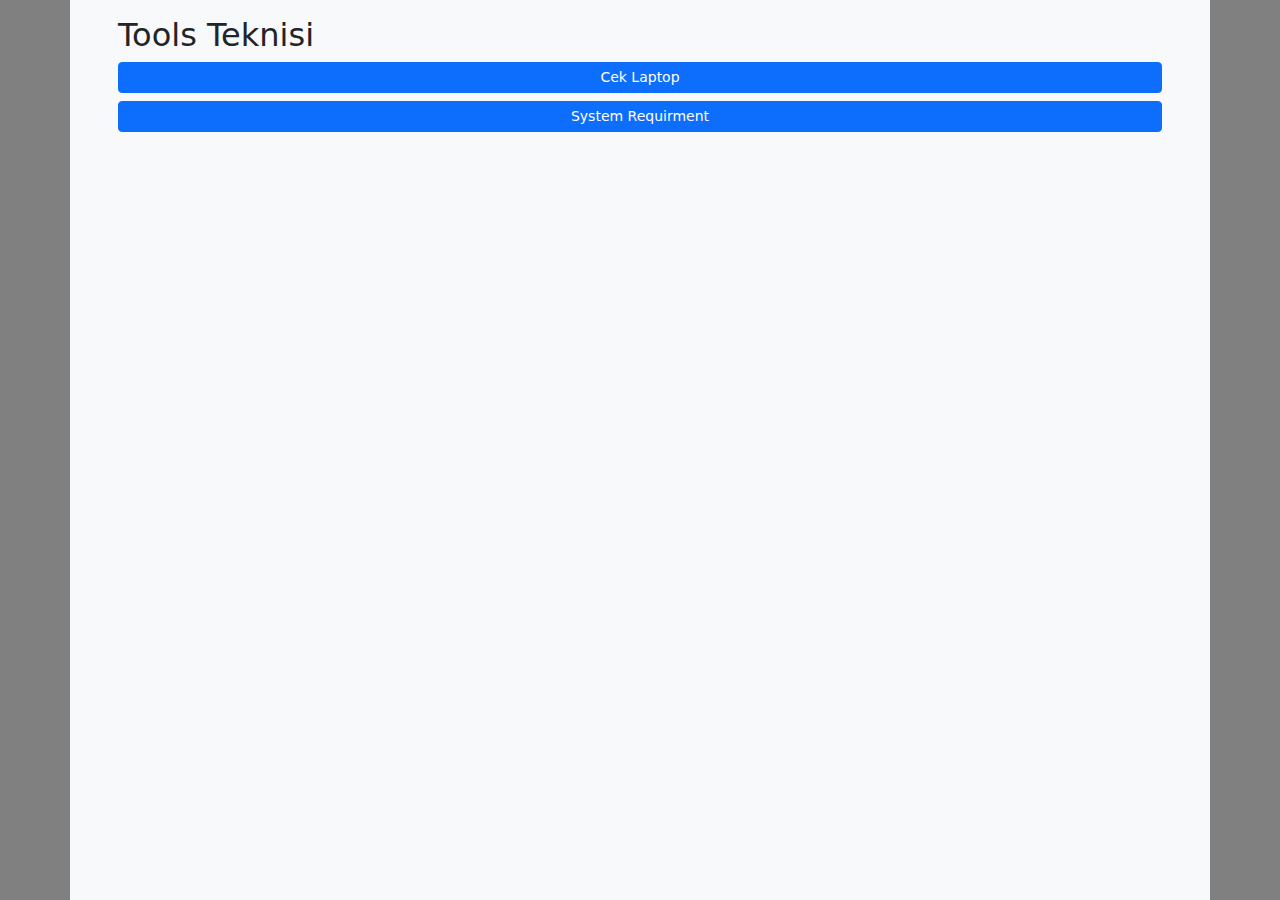
==== index.html @ fb07c92f "merapikan halaman pages" ====
<!DOCTYPE html>
<html lang="en">
  <head>
    <meta charset="UTF-8" />
    <meta name="viewport" content="width=device-width, initial-scale=1.0" />
    <title>Form</title>

    <link rel="stylesheet" href="assets/bootstrap5/css/bootstrap.min.css" />
    <link rel="stylesheet" href="assets/style.css" />
  </head>
  <body>
    <div class="container pt-3 px-5  bg-light" style="height: 100vh">
      <h2>Tools Teknisi</h2>
      <a href="/pages/form-pengecekan-laptop.html" class="btn btn-sm btn-primary d-block mb-2"
        >Cek Laptop</a
      >
      <a href="form-pengecekan-laptop.html" class="btn btn-sm btn-primary d-block "
        >System Requirment</a
      >
    </div>

    <script src="assets/bootstrap5/js/bootstrap.bundle.min.js"></script>
    <script src="assets/script.js"></script>
  </body>
</html>
---- assets/style.css ----
body{
  background-color: grey;
}
p, span, textarea {
  display:block;
  font-size: 11px;
  margin: 0;
}
.item {
  text-align: left;
}

td,
th {
  font-size: 11px;
}

.mb-3 tr td input {
  border: 0px;
  border-bottom: 1px dotted black;
  width: 250px;
}

tbody td input{
  border: none;
}
/* Format kertas umum */
.kertas {
  /* height: 297mm; */
  width: 210mm;
  background-color: white;
  padding: 0.8cm;
  margin: auto;
}

@media print {
  .cek, #cetak {
    display: none;
  }
  /* #cetak{
    display: none;
  } */
}

.ket{
  width: 100%;
}
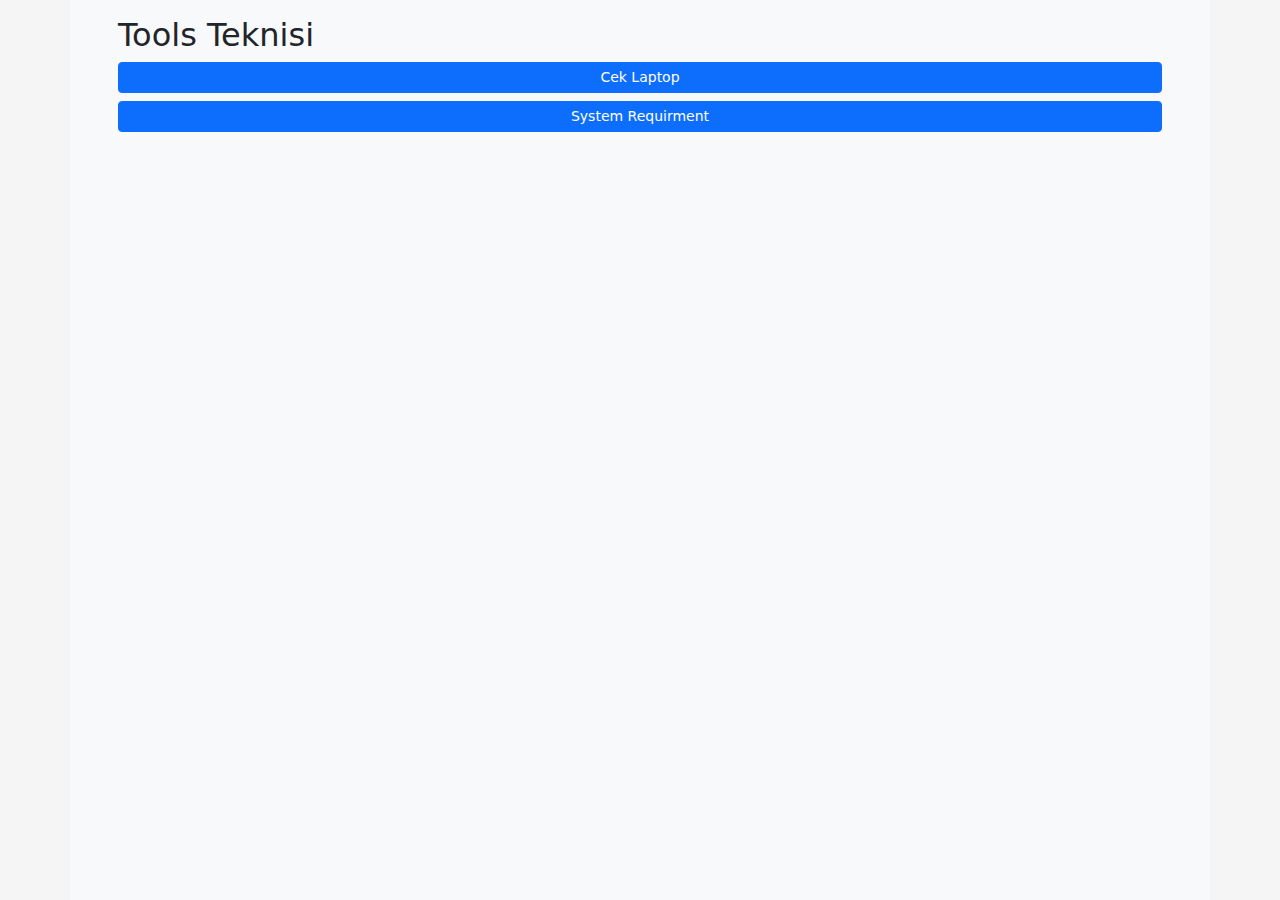
==== commit e231a089: "menambahkan file gambar dan memodifikasi seluruh pages tambahan" ====
--- a/index.html
+++ b/index.html
@@ -11,10 +11,10 @@
   <body>
     <div class="container pt-3 px-5  bg-light" style="height: 100vh">
       <h2>Tools Teknisi</h2>
-      <a href="/pages/form-pengecekan-laptop.html" class="btn btn-sm btn-primary d-block mb-2"
+      <a href="pages/form-pengecekan-laptop.html" class="btn btn-sm btn-primary d-block mb-2"
         >Cek Laptop</a
       >
-      <a href="form-pengecekan-laptop.html" class="btn btn-sm btn-primary d-block "
+      <a href="#" class="btn btn-sm btn-primary d-block "
         >System Requirment</a
       >
     </div>
--- a/assets/style.css
+++ b/assets/style.css
@@ -1,5 +1,5 @@
 body{
-  background-color: grey;
+  background-color: whitesmoke;
 }
 p, span, textarea {
   display:block;
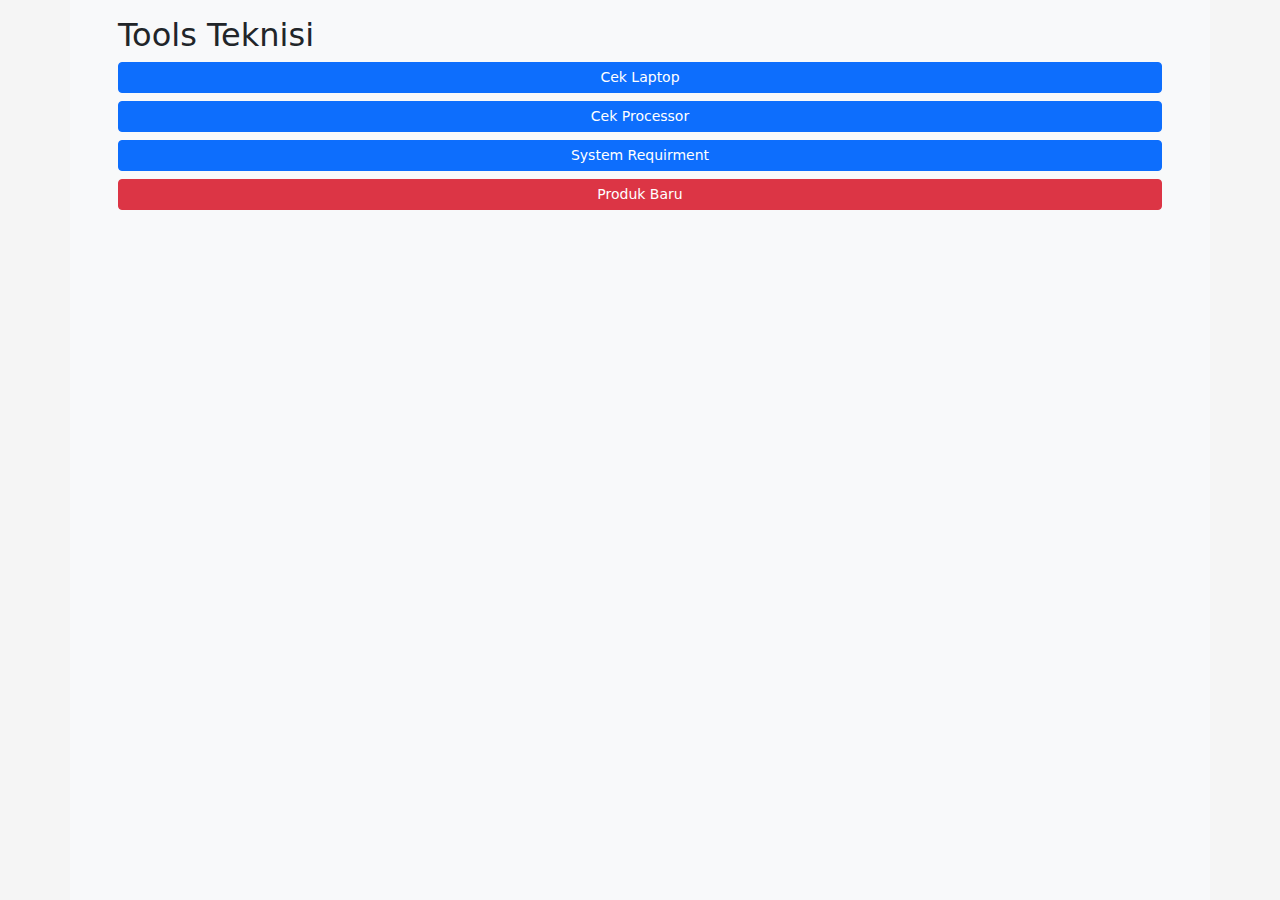
==== commit b69a54ce: "menambahkan beberapa file dan modifikasi menu" ====
--- a/index.html
+++ b/index.html
@@ -14,8 +14,14 @@
       <a href="pages/form-pengecekan-laptop.html" class="btn btn-sm btn-primary d-block mb-2"
         >Cek Laptop</a
       >
-      <a href="#" class="btn btn-sm btn-primary d-block "
+      <a href="pages/cek-processor.html" class="btn btn-sm btn-primary d-block mb-2"
+        >Cek Processor</a
+      >
+      <a href="pages/system-requirments.html" class="btn btn-sm btn-primary d-block mb-2"
         >System Requirment</a
+      >
+      <a href="pages/produk-baru.html" class="btn btn-sm btn-danger d-block mb-2"
+        >Produk Baru</a
       >
     </div>
 
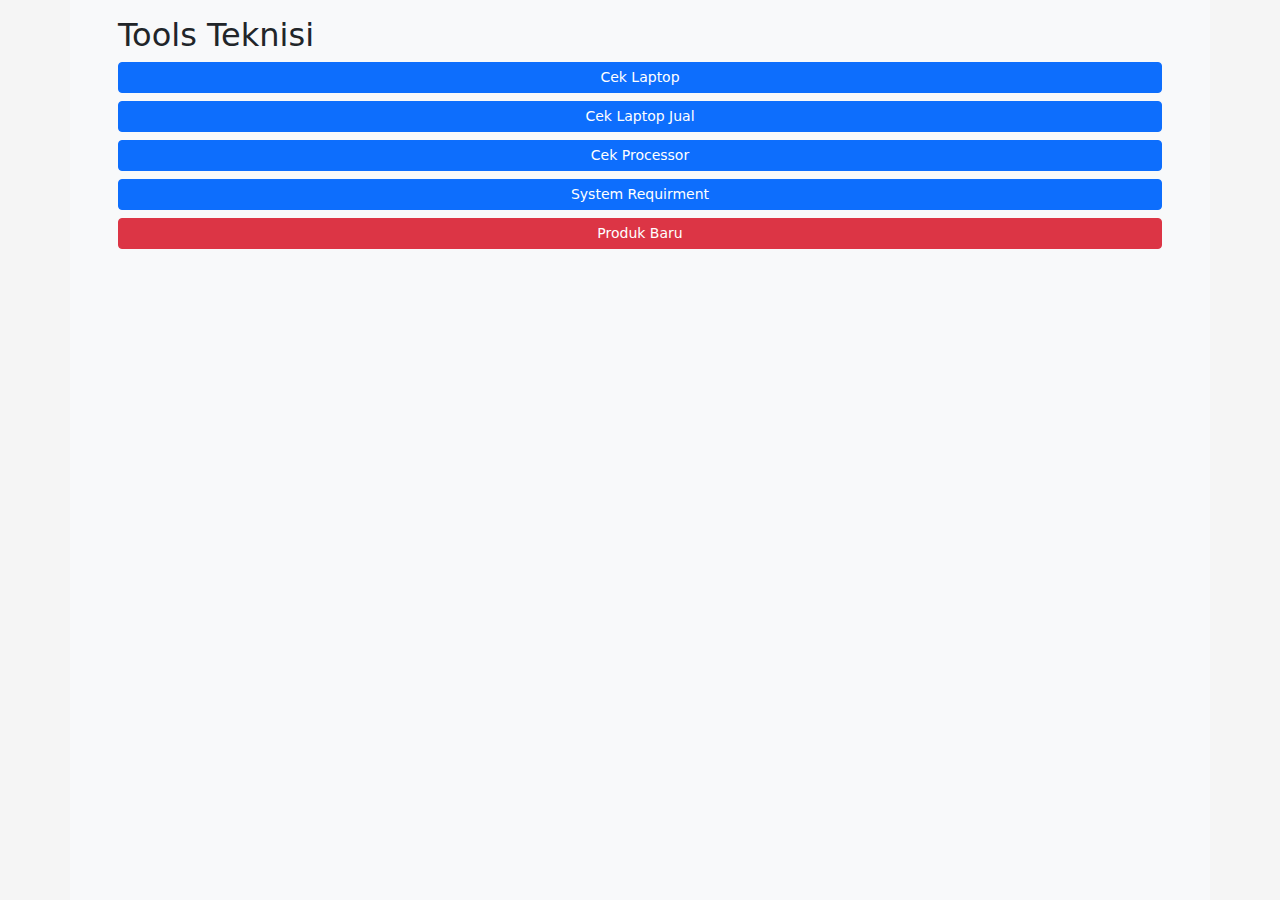
==== commit b08d4f17: "Update index.html" ====
--- a/index.html
+++ b/index.html
@@ -14,6 +14,9 @@
       <a href="pages/form-pengecekan-laptop.html" class="btn btn-sm btn-primary d-block mb-2"
         >Cek Laptop</a
       >
+      <a href="#l" class="btn btn-sm btn-primary d-block mb-2"
+        >Cek Laptop Jual</a
+      >
       <a href="pages/cek-processor.html" class="btn btn-sm btn-primary d-block mb-2"
         >Cek Processor</a
       >
